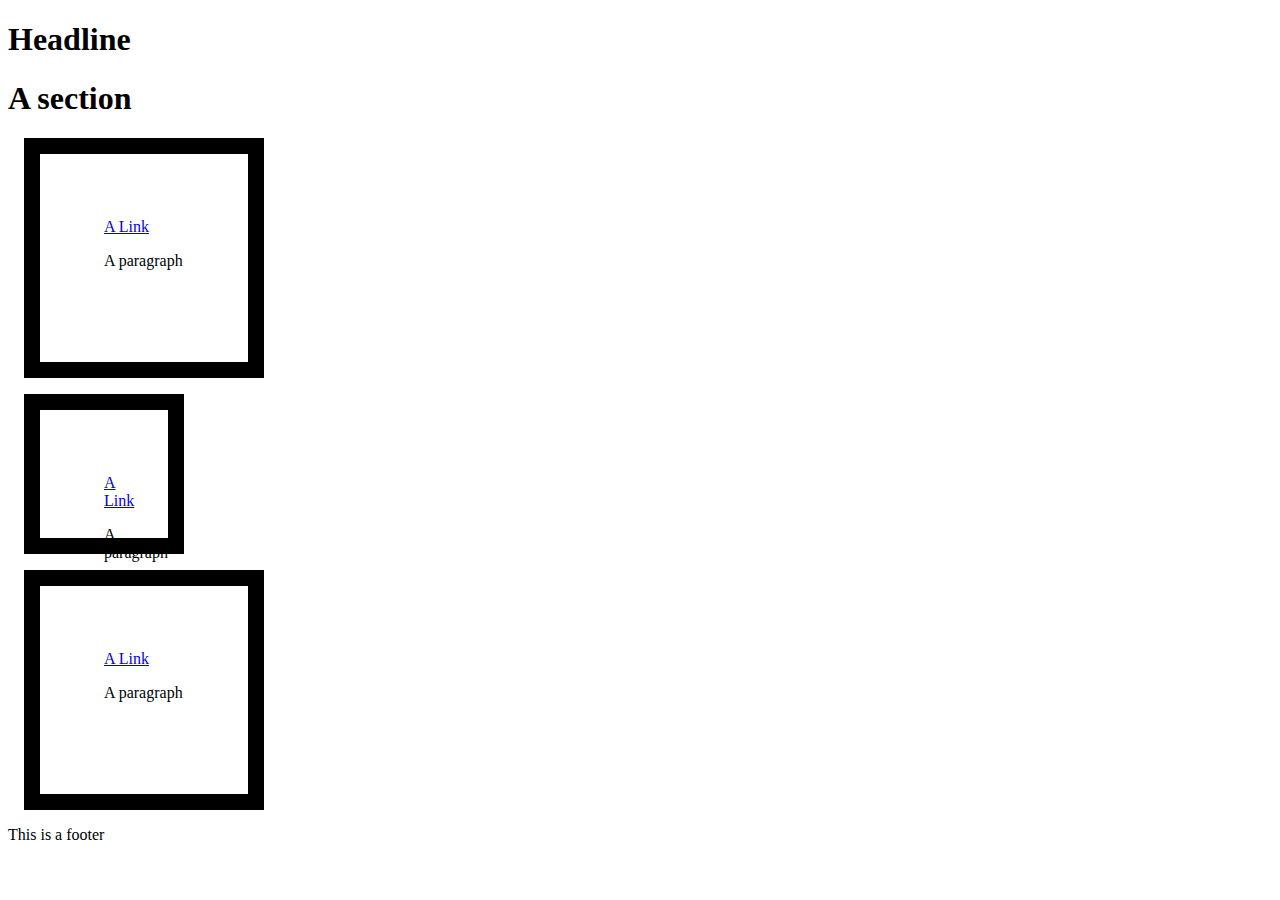
==== float-demo.html @ 09bb5c9a "added css to the index" ====
<!DOCTYPE html>
<html lang="en">
  <head>
	<meta charset="utf-8">
	<title>Lesson Four: Float Activity</title>
	<style>
	/*Add CSS style here*/
	.content-box {
    		height: 5em;
    		width: 5em;
    		padding: 4em;
    		border: 1em solid;
    		margin: 1em;
	}
	#border-box {
    		box-sizing: border-box;
	}
	</style>
  </head>
  <body>
	<article>

  	<header>
    	<h1>Headline</h1>
  	</header>

  	<section>

    	<h1>A section</h1>
    	<article class="content-box">
      	<a href="#link">A Link</a>
      	<p>A paragraph</p>
    	</article>

    	<article class="content-box" id="border-box">
      	<a href="#link">A Link</a>
      	<p>A paragraph</p>
    	</article>

    	<article class="content-box">
      	<a href="#link">A Link</a>
      	<p>A paragraph</p>
    	</article>

  	</section>

  	<footer>
    	<p>This is a footer</p>
  	</footer>

	</article>
  </body>
</html>
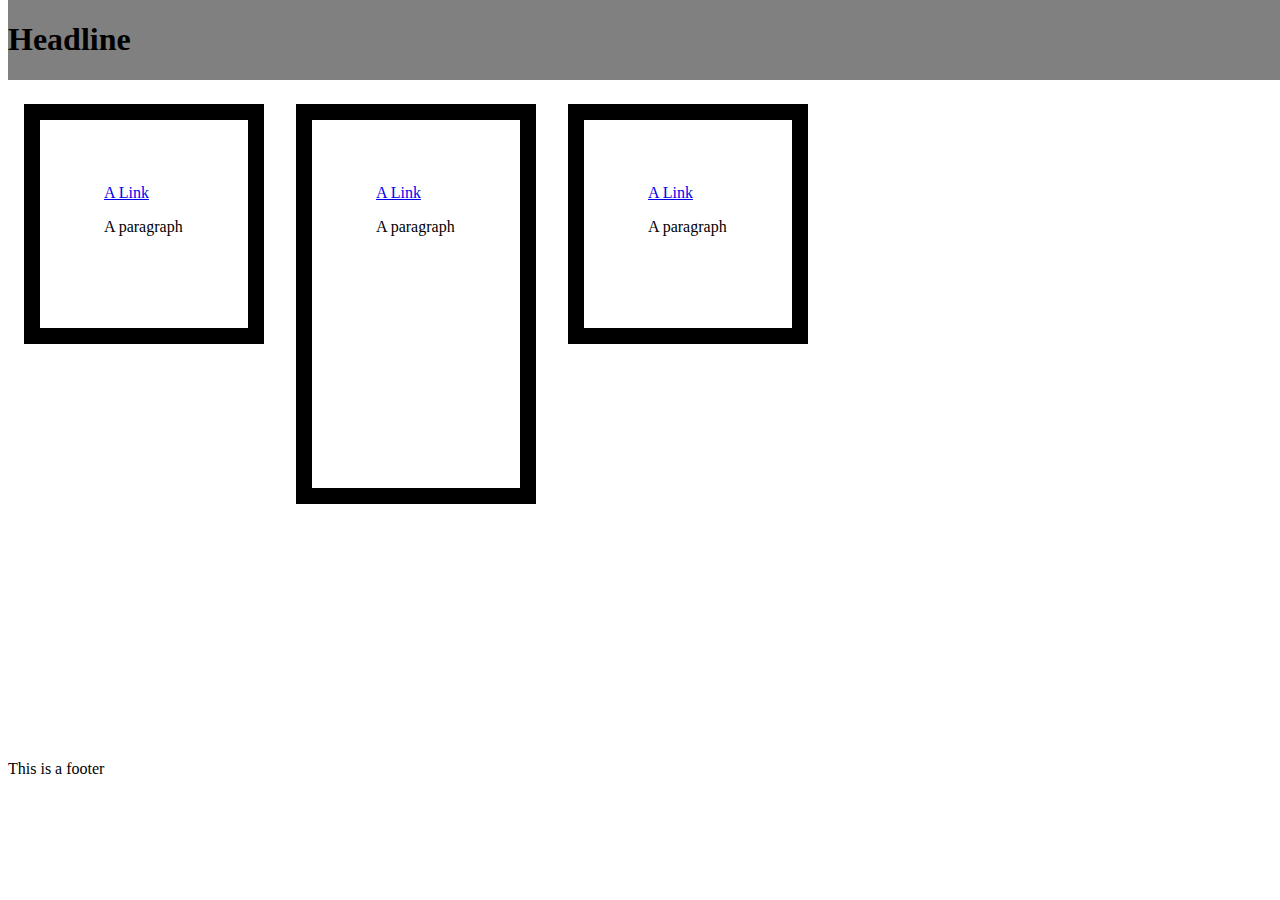
==== commit fa3cb9d5: "edited some css values" ====
--- a/float-demo.html
+++ b/float-demo.html
@@ -12,8 +12,26 @@
     		border: 1em solid;
     		margin: 1em;
 	}
+  article {
+    float: left;
+  }
+  footer {
+    position: relative;
+    margin-top: 15rem;
+  }
+  header {
+    position: fixed;
+    top:0;
+    background-color: grey;
+    width: 100%;
+  }
+  .container {
+    overflow: auto;
+  }
 	#border-box {
-    		box-sizing: border-box;
+    		/* box-sizing: border-box; */
+        height: 15rem;
+        overflow:visible;
 	}
 	</style>
   </head>
@@ -24,7 +42,7 @@
     	<h1>Headline</h1>
   	</header>
 
-  	<section>
+  	<section class="container">
 
     	<h1>A section</h1>
     	<article class="content-box">
